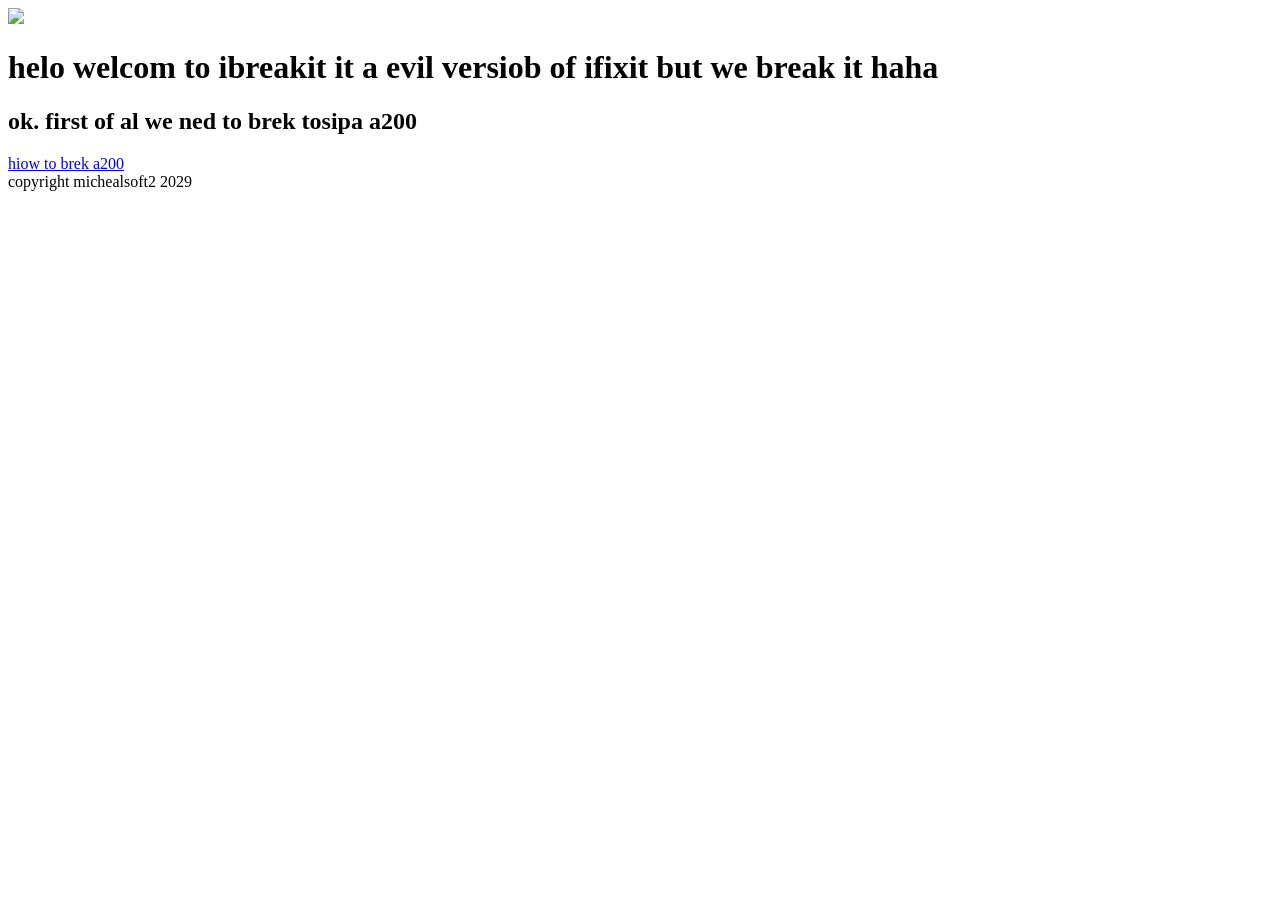
==== templates/index.html @ 5ac77f1f "haha commit c:" ====
<!DOCTYPE html>
<html>
    <head>
        <link rel="stylesheet" href="public/style.css" />
        <title>i break it</title>
    </head>
    <body>
        <div class="content">
        <div class="header">
<img class="logo" src="public/logo.png">
        </div>
<!-- actual content ;p-->
<h1> helo welcom to ibreakit it a evil versiob of ifixit but we break it haha</h1>
<h2>ok. first of al we ned to brek tosipa a200</h2>
<a href="a200">hiow to brek a200</a>
     <div class="footer">
        copyright michealsoft2 2029
     </div></div>
    </body>
</html>
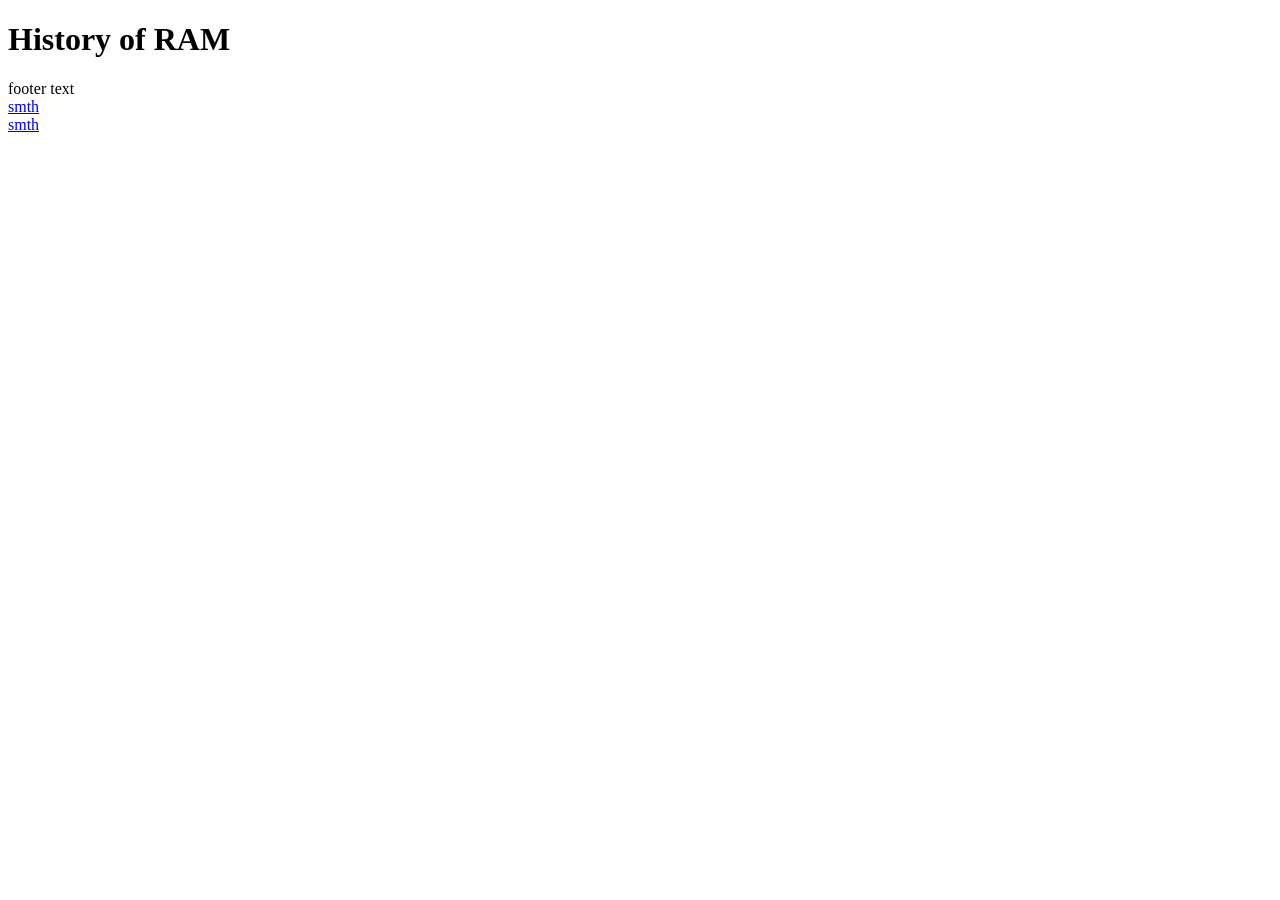
==== commit f64974b0: "Files have been cleaned up, and work on the sidebar has begun." ====
--- a/templates/index.html
+++ b/templates/index.html
@@ -2,19 +2,25 @@
 <html>
     <head>
         <link rel="stylesheet" href="public/style.css" />
-        <title>i break it</title>
+        <title>History of RAM</title>
     </head>
     <body>
         <div class="content">
         <div class="header">
-<img class="logo" src="public/logo.png">
+<!-- img class="logo" src="public/logo.png"-->
+ <h1 class="logotext">History of RAM</h1>
         </div>
+        
+
 <!-- actual content ;p-->
-<h1> helo welcom to ibreakit it a evil versiob of ifixit but we break it haha</h1>
-<h2>ok. first of al we ned to brek tosipa a200</h2>
-<a href="a200">hiow to brek a200</a>
+
      <div class="footer">
-        copyright michealsoft2 2029
+        footer text
      </div></div>
+
+    <div class="sidebar">
+        <a href="a200"><div class="sidebaritem">smth</div></a>
+        <a href="a200"><div class="sidebaritem">smth</div></a>
+    </div>
     </body>
 </html>
